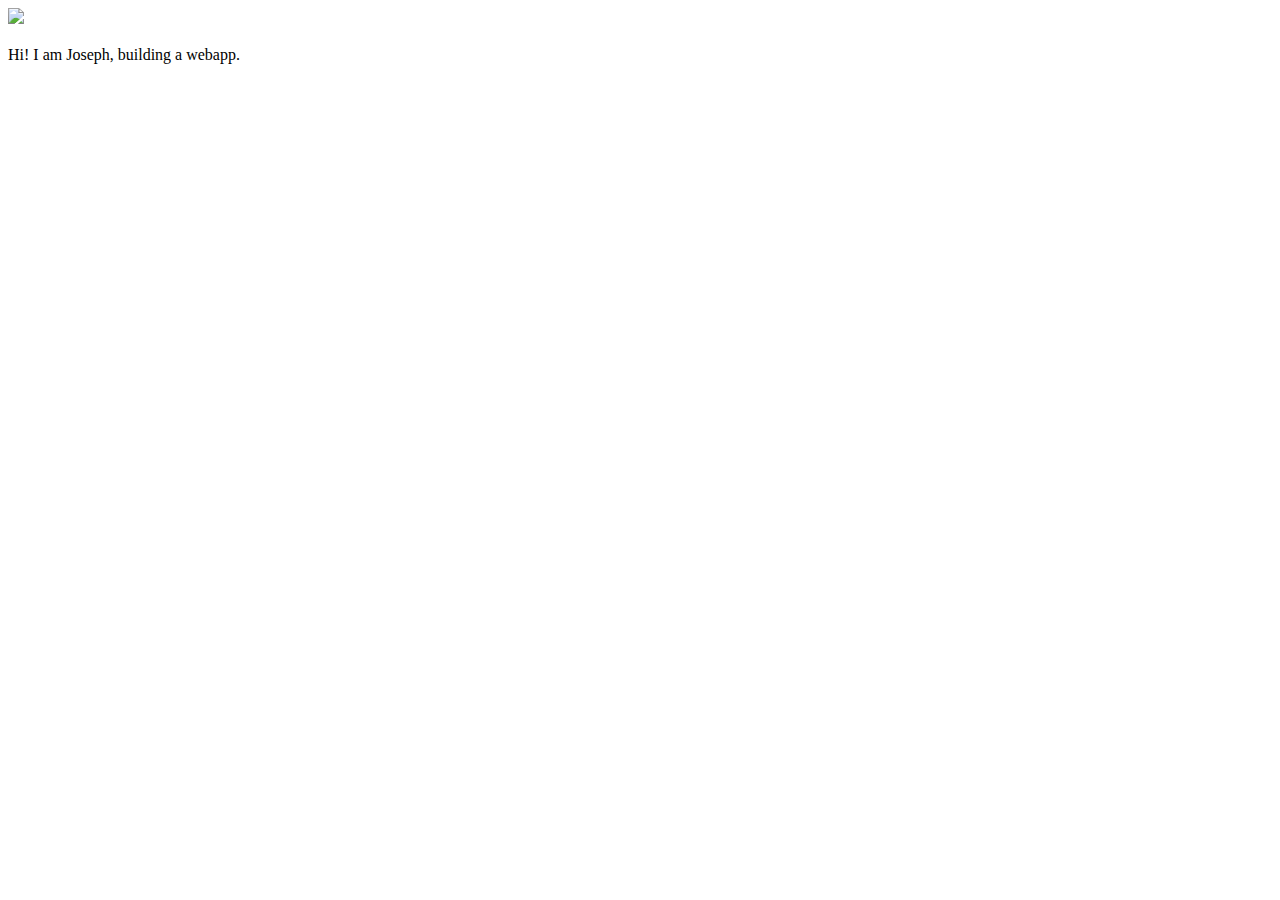
==== ui/index.html @ 39e1bb77 "[imad-console] Updates ui/index.html" ====
<!doctype html>
<html>
    <head>
        <link href="/ui/style.css" rel="stylesheet" />
    </head>
    <body>
        <div class="center">
            <img src="/ui/madi.png" class="img-medium"/>
        </div>
        <br>
        <div class="center text-big bold">
            Hi! I am Joseph, building a webapp.
        </div>
        <script type="text/javascript" src="/ui/main.js">
        </script>
    </body>
</html>
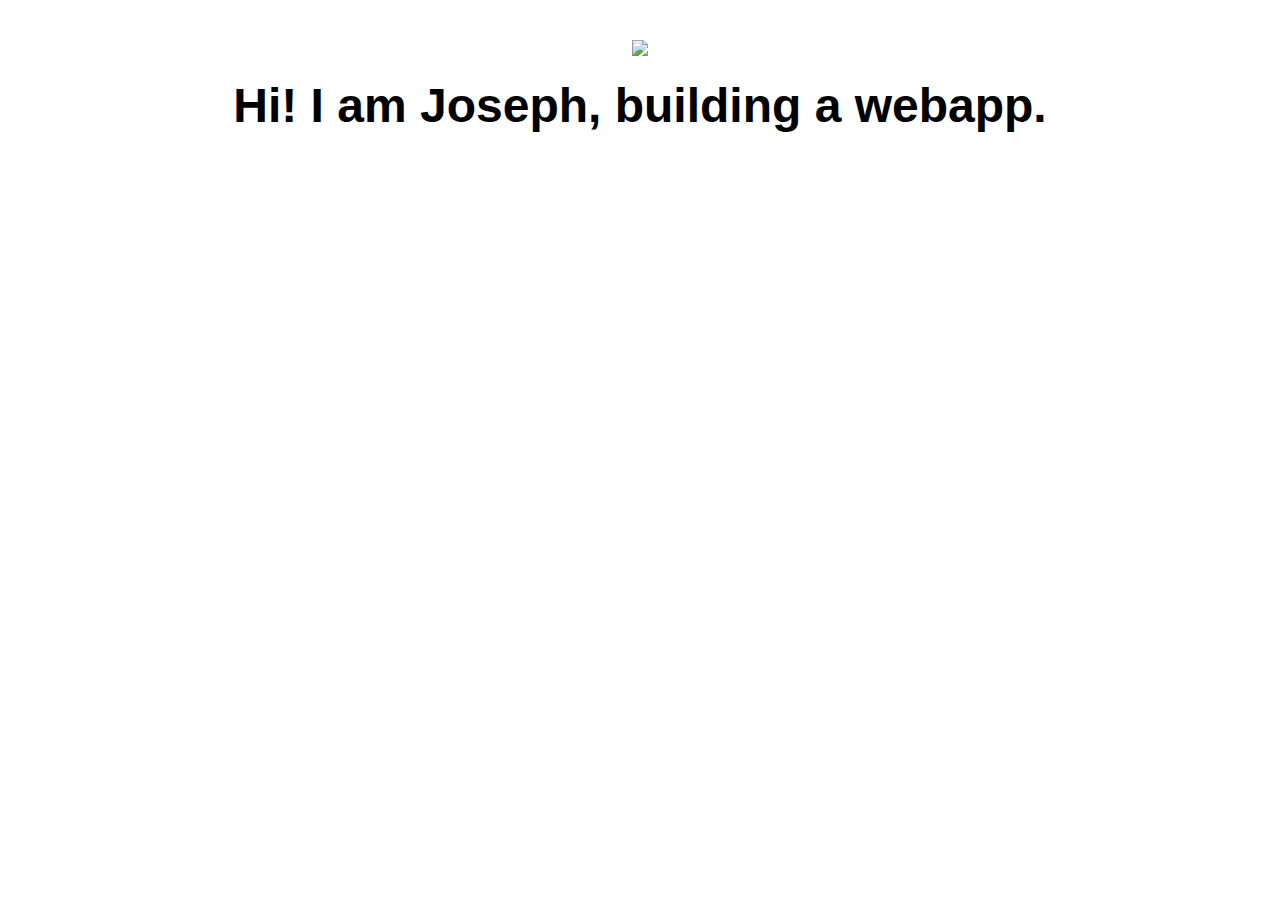
==== commit 1f18e92a: "[imad-console] Updates ui/index.html" ====
--- a/ui/index.html
+++ b/ui/index.html
@@ -11,6 +11,9 @@
         <div class="center text-big bold">
             Hi! I am Joseph, building a webapp.
         </div>
+        <script>
+            alert('Hi..Im there!');
+        </script>
         <script type="text/javascript" src="/ui/main.js">
         </script>
     </body>
--- a/ui/style.css
+++ b/ui/style.css
@@ -0,0 +1,28 @@
+body {
+    font-family: sans-serif;
+    margin-top: 40px;
+}
+
+.center {
+    text-align: center;
+}
+
+.text-big {
+    font-size: 300%;
+}
+
+.bold {
+    font-weight: bold;
+}
+
+.img-medium {
+    height: 200px;
+}
+ .container{
+    max-width: 1000px;
+    margin: 0 auto;
+    color: #4a4a4a;
+    font-family: sans-serif;
+    padding-left: 30px;
+    padding-right: 30px;
+            }
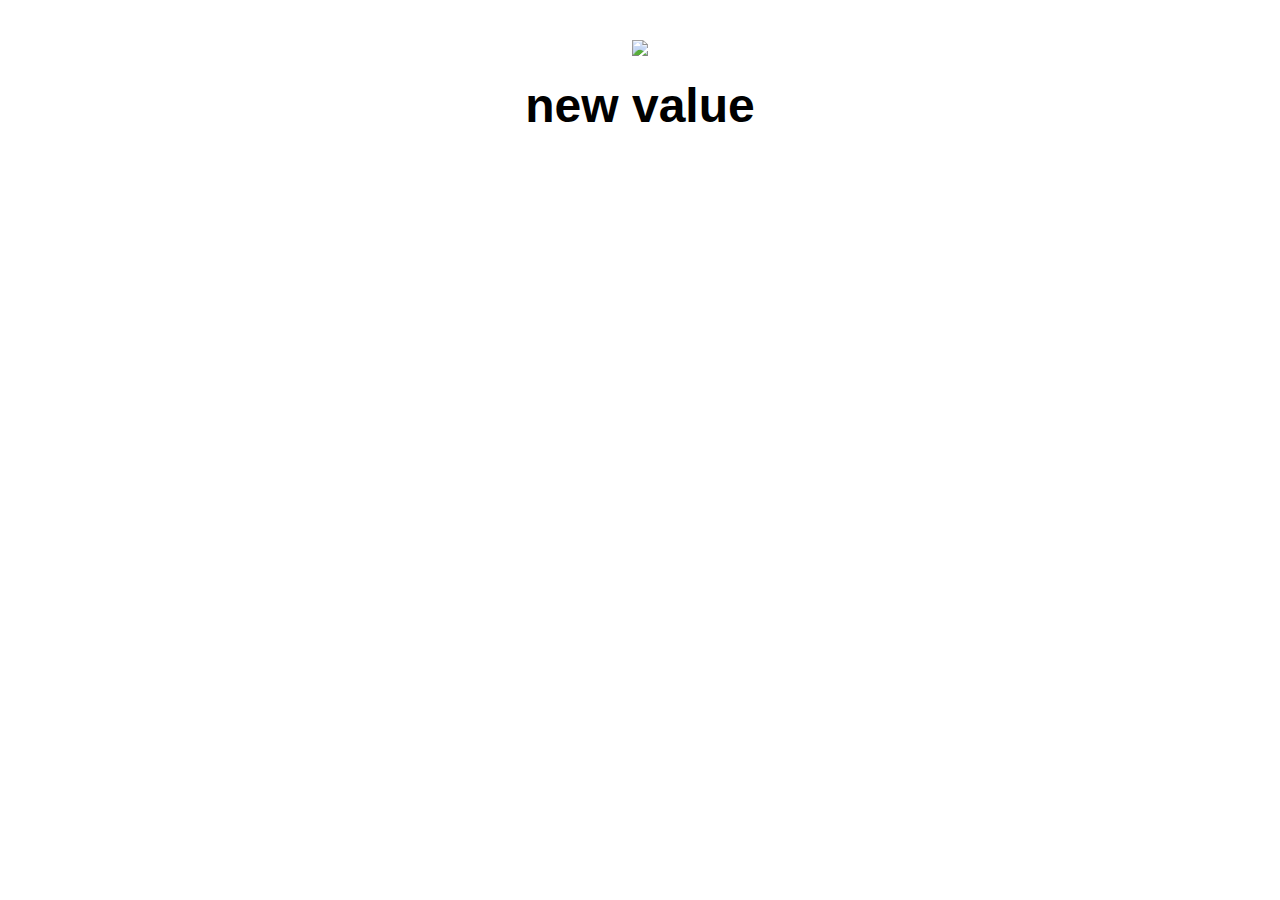
==== commit d99299e4: "[imad-console] Updates ui/index.html" ====
--- a/ui/index.html
+++ b/ui/index.html
@@ -4,11 +4,11 @@
         <link href="/ui/style.css" rel="stylesheet" />
     </head>
     <body>
-        <div class="center">
+        <div  id ='img1' class="center">
             <img src="/ui/madi.png" class="img-medium"/>
         </div>
         <br>
-        <div class="center text-big bold">
+        <div id ="main-text" class="center text-big bold">
             Hi! I am Joseph, building a webapp.
         </div>
         <script>
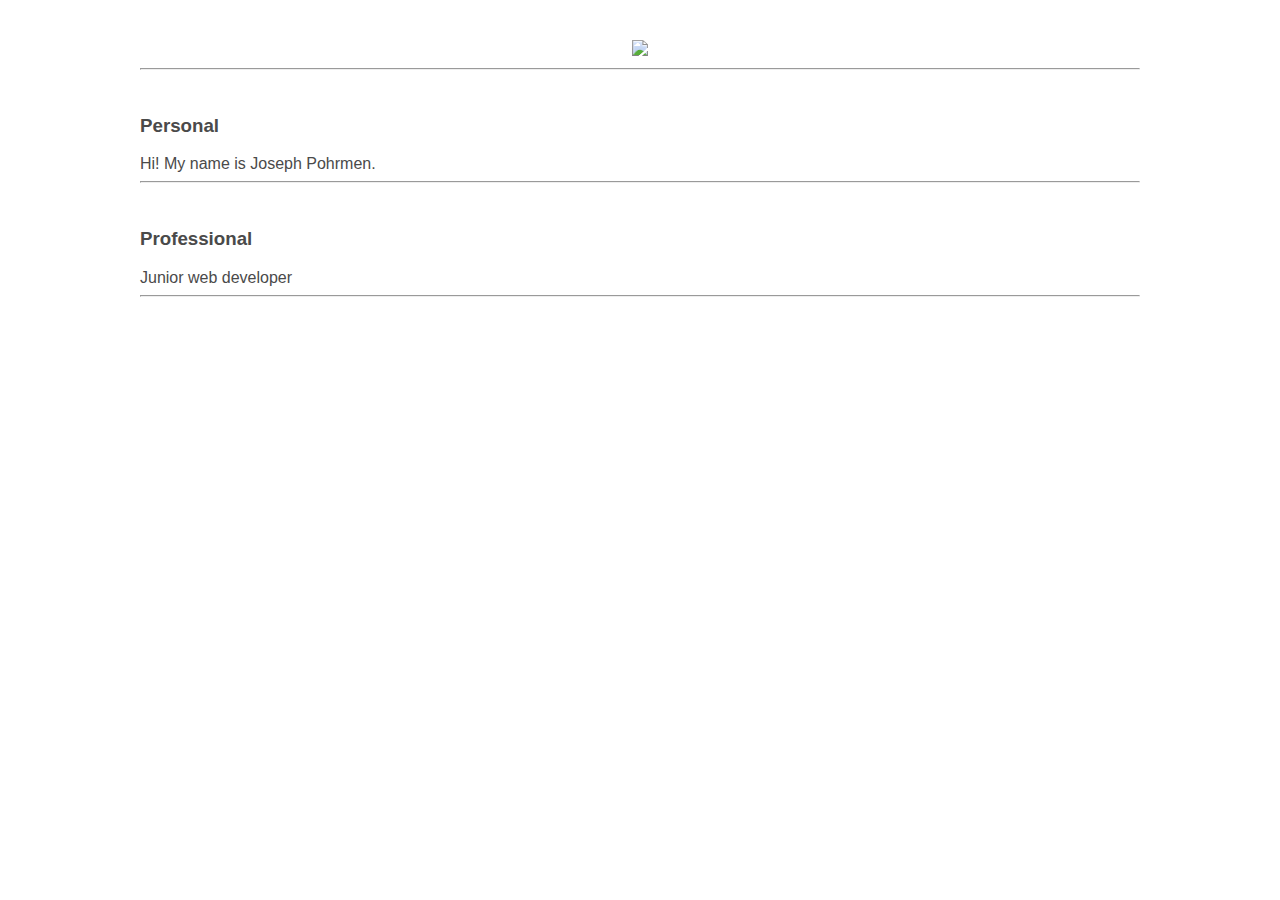
==== commit 0af1ed0d: "[imad-console] Updates ui/index.html" ====
--- a/ui/index.html
+++ b/ui/index.html
@@ -4,16 +4,25 @@
         <link href="/ui/style.css" rel="stylesheet" />
     </head>
     <body>
-        <div  id ='img1' class="center">
-            <img src="/ui/madi.png" class="img-medium"/>
-        </div>
-        <br>
-        <div id ="main-text" class="center text-big bold">
-            Hi! I am Joseph, building a webapp.
-        </div>
-        <script>
-            alert('Hi..Im there!');
-        </script>
+        <div class= "container">    
+            <div  id ='img1' class="center">
+                <img src="/ui/madi.png" class="img-medium"/>
+            </div>
+            <hr/>
+            <br>
+            <h3>Personal</h3>
+            <div>
+                Hi! My name is Joseph Pohrmen.
+            </div>
+            <hr/>
+            <br>
+            <h3>Professional</h3>
+            <div>
+                Junior web developer
+            </div>
+            <hr/>
+            <div class ="footer"></div>
+        </div>    
         <script type="text/javascript" src="/ui/main.js">
         </script>
     </body>
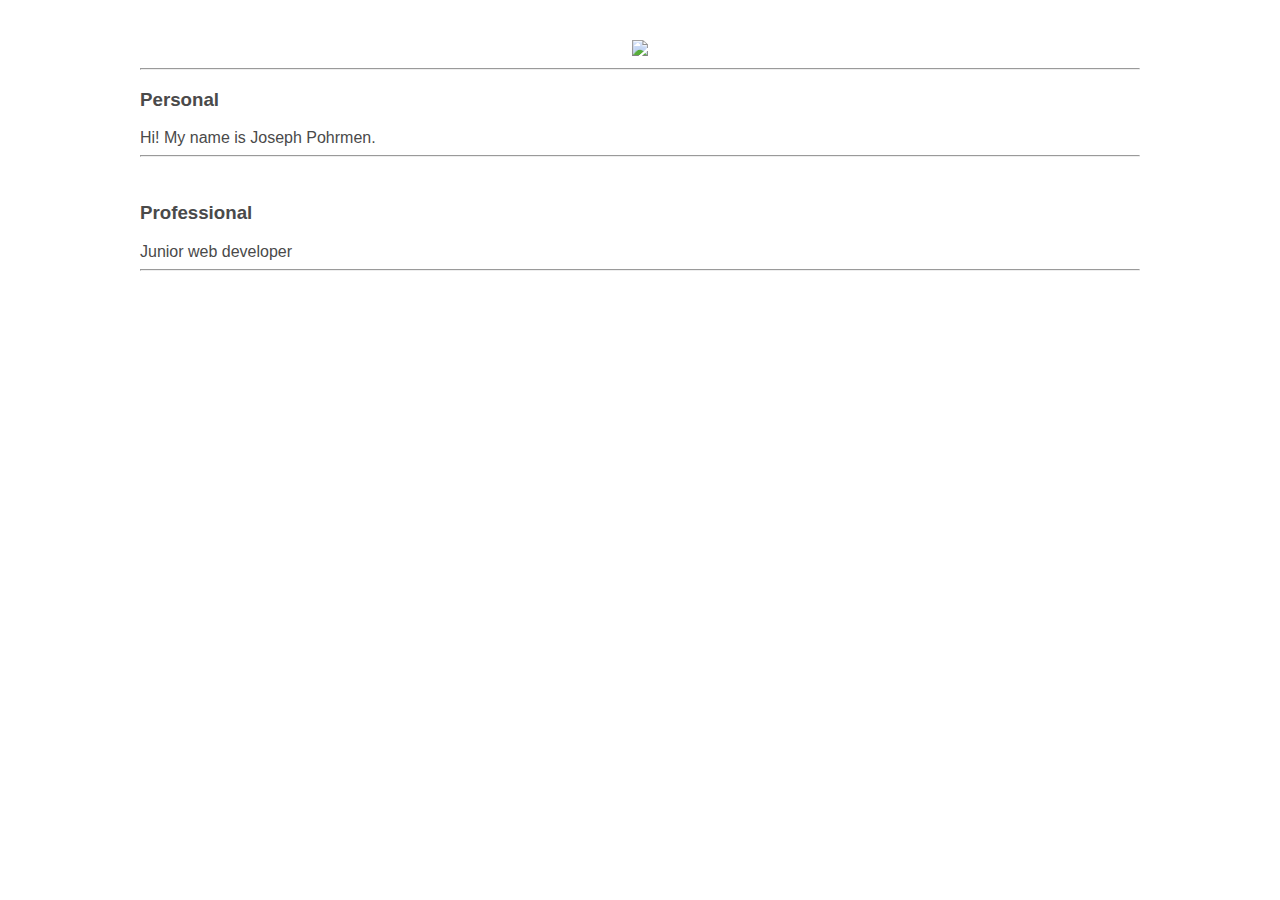
==== commit 2927c55b: "[imad-console] Updates ui/index.html" ====
--- a/ui/index.html
+++ b/ui/index.html
@@ -9,7 +9,7 @@
                 <img src="/ui/madi.png" class="img-medium"/>
             </div>
             <hr/>
-            <br>
+
             <h3>Personal</h3>
             <div>
                 Hi! My name is Joseph Pohrmen.
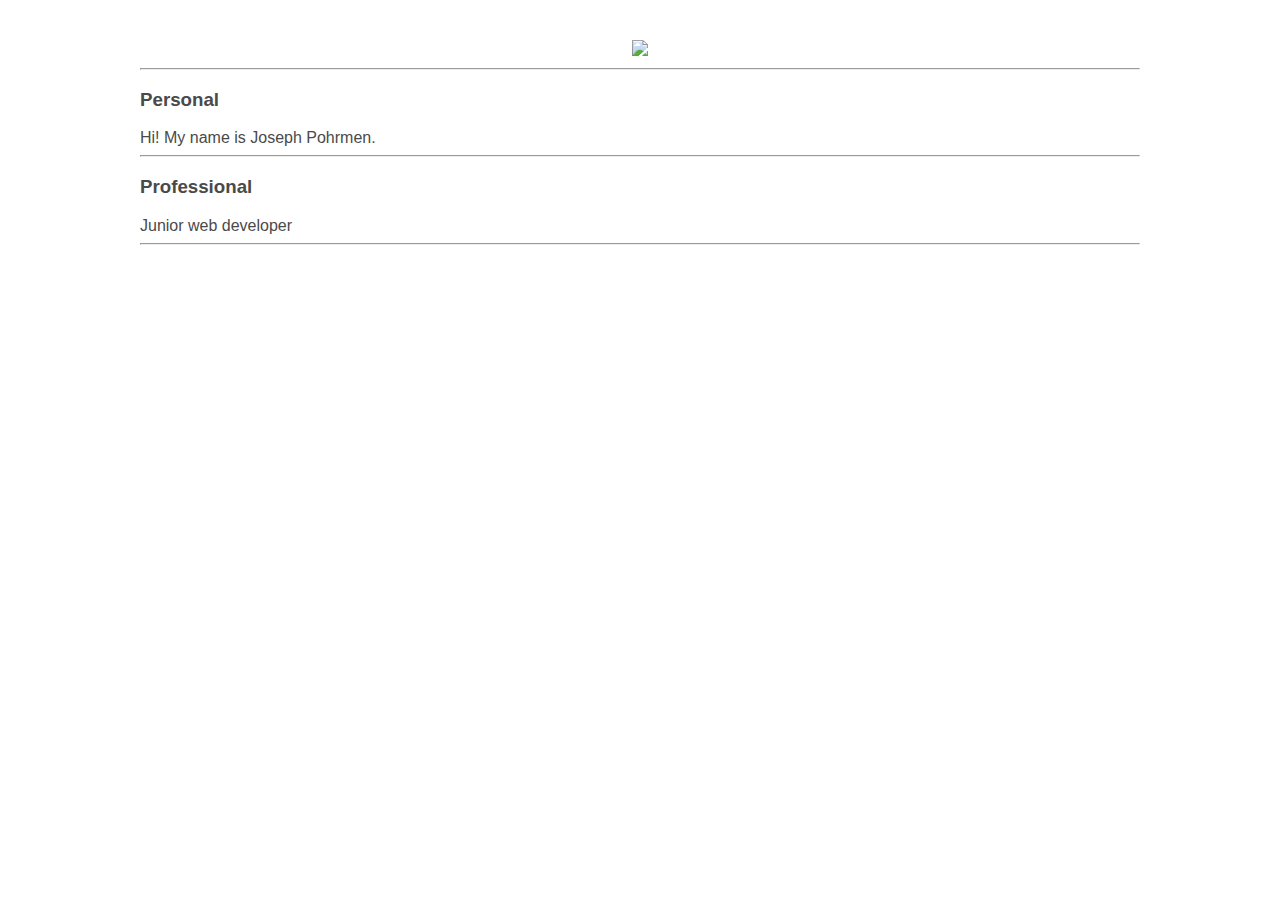
==== commit bb4a8b78: "[imad-console] Updates ui/index.html" ====
--- a/ui/index.html
+++ b/ui/index.html
@@ -9,13 +9,11 @@
                 <img src="/ui/madi.png" class="img-medium"/>
             </div>
             <hr/>
-
             <h3>Personal</h3>
             <div>
                 Hi! My name is Joseph Pohrmen.
             </div>
             <hr/>
-            <br>
             <h3>Professional</h3>
             <div>
                 Junior web developer
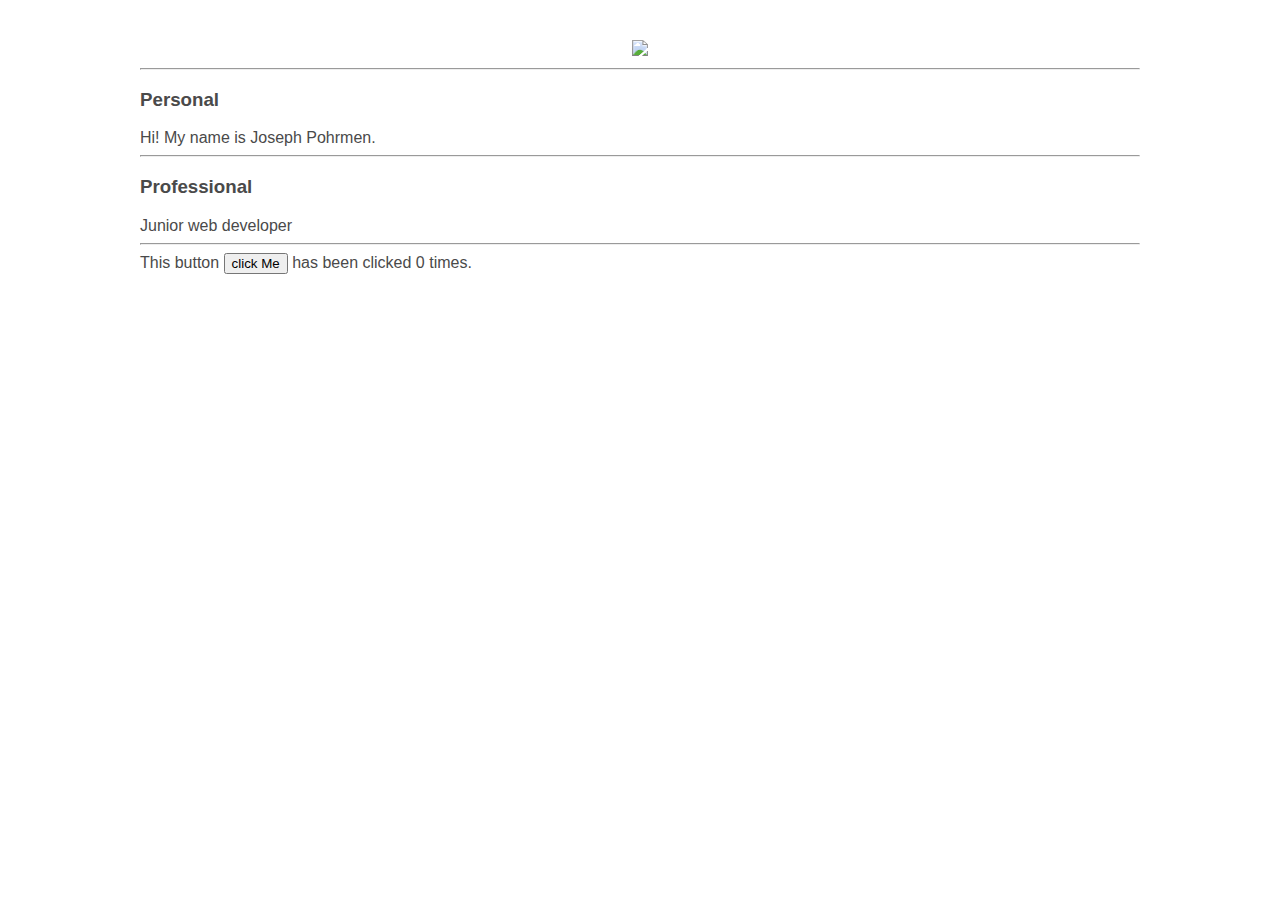
==== commit 38df3b90: "[imad-console] Updates ui/index.html" ====
--- a/ui/index.html
+++ b/ui/index.html
@@ -19,7 +19,9 @@
                 Junior web developer
             </div>
             <hr/>
-            <div class ="footer"></div>
+            <div class ="footer">
+                This button <button id ='counter'>click Me</button> has been clicked <span id ='count'>0</span> times.
+            </div>
         </div>    
         <script type="text/javascript" src="/ui/main.js">
         </script>
